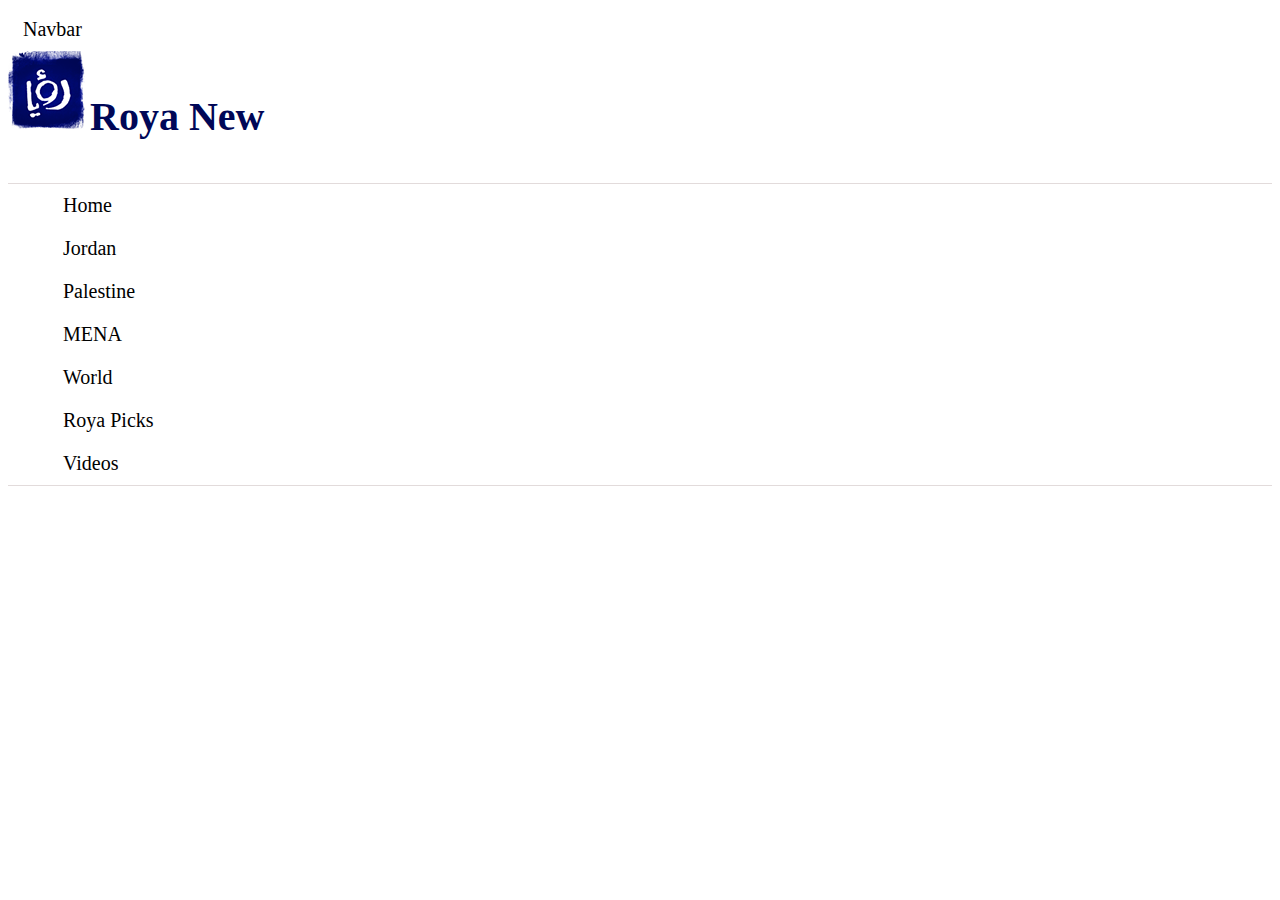
==== index.html @ a6ef0e45 "add" ====
<!doctype html>
<html lang="en">
  <head>
    <meta charset="utf-8">
    <meta name="viewport" content="width=device-width, initial-scale=1">
    <title>roya</title>
    <link href="https://cdn.jsdelivr.net/npm/bootstrap@5.2.2/dist/css/bootstrap.min.css" rel="stylesheet" integrity="sha384-Zenh87qX5JnK2Jl0vWa8Ck2rdkQ2Bzep5IDxbcnCeuOxjzrPF/et3URy9Bv1WTRi" crossorigin="anonymous">
    <link href="https://cdn.jsdelivr.net/npm/bootstrap@5.2.2/dist/css/bootstrap.min.css" rel="stylesheet" integrity="sha384-Zenh87qX5JnK2Jl0vWa8Ck2rdkQ2Bzep5IDxbcnCeuOxjzrPF/et3URy9Bv1WTRi" crossorigin="anonymous">
    <script src="https://cdn.jsdelivr.net/npm/bootstrap@5.2.2/dist/js/bootstrap.bundle.min.js" integrity="sha384-OERcA2EqjJCMA+/3y+gxIOqMEjwtxJY7qPCqsdltbNJuaOe923+mo//f6V8Qbsw3" crossorigin="anonymous"></script>  
    <meta name="viewport" content="width=device-width, initial-scale=1">


    <link rel="stylesheet" href="styles.css"></head>
  <body>
 
<nav class="navbar navbar-light bg-light ms-auto">
    <a class="navbar-brand " href="#">Navbar</a>
  </nav>
  <div class="container mt-4 logonav" style="color:#000757 ;font-size: 20px;">
    <img src="logo.png" alt="">
    <h1 style=" display: inline-block; "> Roya New</h1>
</div>
<div>
    
    

<div class="mt-4 sticky-top js-is-stuck  " >
    <!-- <nav class="navbar navbar-expand-lg ">
        <div class="container-fluid"style="border-style: solid none;border-width: 1px; color:rgb(226, 219, 219);">
          
          <button class="navbar-toggler" type="button" data-bs-toggle="collapse" data-bs-target="#navbarNav" aria-controls="navbarNav" aria-expanded="false" aria-label="Toggle navigation">
            <span class="navbar-toggler-icon"></span>
          </button>
          <div class="collapse navbar-collapse container" id="navbarNav">
            <ul class="navbar-nav ">
              <li class="nav-item">
                <a  href="#" id="menu_videos"  > Home</a>
              </li>
              <li class="nav-item">
                <a  href="#" id="menu_videos"  > Jordan</a>
              </li>
              <li class="nav-item">
                <a  href="#" id="menu_videos"  >Palestine</a>
              </li>
              <li class="nav-item">
                <a  href="#" id="menu_videos"  >MENA</a>
              </li>
              <li class="nav-item">
                <a  href="#" id="menu_videos"  >World</a>
              </li>
              <li class="nav-item">
                <a  href="#" id="menu_videos"  >Roya Picks</a
              </li>
              <li class="nav-item">
                <a  href="#" id="menu_videos"  >Videos</a>
              </li>
            </ul>
          </div>
        </div>
      </nav> -->
      <!-- ------------------- -->
      <div class="" >
        <ul  id="navBottn" style="border-style: solid none;border-width: 1px; color:rgb(226, 219, 219);" >
            <div class="navButton">
                <div class="container d-flex flex-row mb-0 ">
                    <img src="logo.png" alt="" class="logo" style="display:none;">
                        <li ><a  href="#" id="menu_videos"  > Home</a></li>
                        <li ><a  href="#" id="menu_videos"  > Jordan</a></li>
                        <li ><a  href="#" id="menu_videos"  >Palestine</a></li>
                        <li ><a  href="#" id="menu_videos"  >MENA</a></li>
                        <li ><a  href="#" id="menu_videos"  >World</a></li>
                        <li ><a  href="#" id="menu_videos"  >Roya Picks</a></li>
                        <li ><a  href="#" id="menu_videos"  >Videos</a></li>
                   </div>
                   
            </div>
            
        <nav class=" navbar navbar-expand-lg navButtonsm   ">
        <div class="container-fluid   ">
          
          <button class="navbar-toggler" type="button" data-bs-toggle="collapse" data-bs-target="#navbarNav" aria-controls="navbarNav" aria-expanded="false" aria-label="Toggle navigation">
            <span class="navbar-toggler-icon"></span>
          </button>
          
          <img src="logo.png" alt="" class="logo "  >
          <p class="pnav"> Roya New</p>

          <div class="collapse navbar-collapse container" id="navbarNav">
            <ul class="navbar-nav ">
              <li class="nav-item">
                <a  href="#" id="menu_videos"  > Home</a>
              </li>
              <li class="nav-item">
                <a  href="#" id="menu_videos"  > Jordan</a>
              </li>
              <li class="nav-item">
                <a  href="#" id="menu_videos"  >Palestine</a>
              </li>
              <li class="nav-item">
                <a  href="#" id="menu_videos"  >MENA</a>
              </li>
              <li class="nav-item">
                <a  href="#" id="menu_videos"  >World</a>
              </li>
              <li class="nav-item">
                <a  href="#" id="menu_videos"  >Roya Picks</a
              </li>
              <li class="nav-item">
                <a  href="#" id="menu_videos"  >Videos</a>
              </li>
            </ul>
          </div>
        </div>
      </nav>
             
         </ul></div>       
    
</div>
<!-- <div class="container ">
    <div class="row">
      <div class="col-lg-8 col-md-6">
        <div class="suggestion " style="padding: 0px;" >
            <img class="img-fluid"src="37916.jpg" alt="">
            <div class="imgetext" >
                <h4 >Temperatures rise Saturday, rain showers expected Sunday</h4>
            </div>  
                   
        </div> 
              
      </div>     
    </div>
  </div> -->

<script src="https://cdn.jsdelivr.net/npm/bootstrap@5.2.2/dist/js/bootstrap.bundle.min.js" integrity="sha384-OERcA2EqjJCMA+/3y+gxIOqMEjwtxJY7qPCqsdltbNJuaOe923+mo//f6V8Qbsw3" crossorigin="anonymous"></script>
</body>
</html>
---- styles.css ----
li{
    list-style-type: none;
}
a{
  color:#000757;
  padding: 10px 15px;
  font-size: 20px;
  color: black;
  text-align: center;
  text-decoration: none;
  display: inline-block;
  
  
}
a:hover{
    color: black;
    border-top:0.01rem solid;
    border-bottom:0.01rem solid;
    background-color: rgb(218, 212, 212);
    
}
.navButtonsm{
    display: none;
}
.navButton{
    background-color: white;

}
.logo{
    width: 32px;
    position: absolute;
    margin-left: 64px;
}
.pnav{
position: absolute;
    margin-left: 102px;
    margin-top: 7px;
    font-size: 20px;
    color: #000757;
}

/* .imgetext{
     padding: 4px;
       color:white;
       background-color:rgba(0, 0, 0, 0.13) ;
       width: 85.05%;

} */
@media only screen and (max-width: 992px) {
   .navButton{
    display: none;
   }
   .navButtonsm{
    display: contents;
}.logonav{
    display: none;
}
   
  }
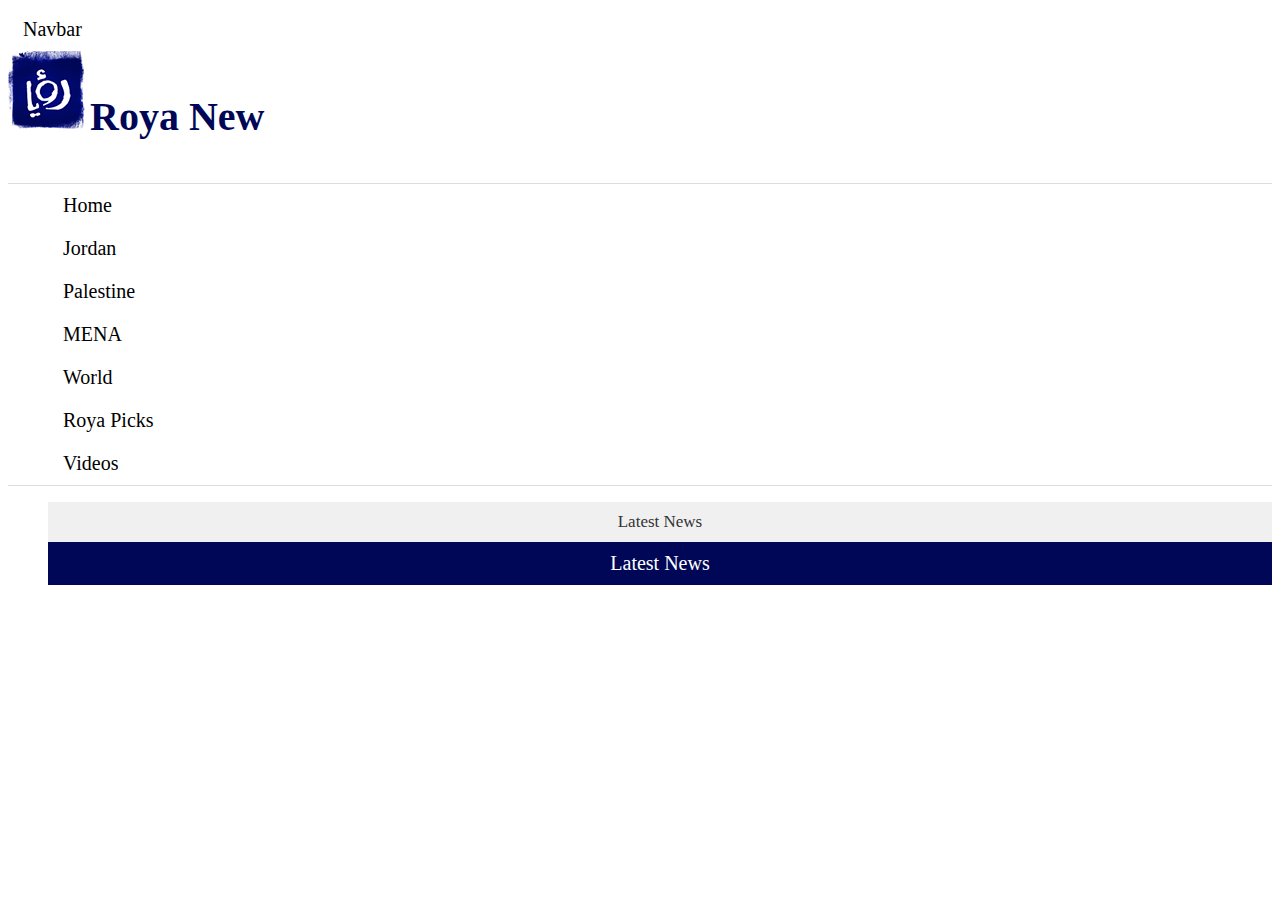
==== commit c9e7ce77: "Update index.html" ====
--- a/index.html
+++ b/index.html
@@ -10,7 +10,7 @@
     <meta name="viewport" content="width=device-width, initial-scale=1">
 
 
-    <link rel="stylesheet" href="styles.css"></head>
+      <link rel="stylesheet" href="styles.css"></head>
   <body>
  
 <nav class="navbar navbar-light bg-light ms-auto">
@@ -116,6 +116,34 @@
          </ul></div>       
     
 </div>
+<div clas="row">
+  <div class="col-8">
+
+  </div>
+  <div class="col-4">
+    <section class="container-fluid">
+      <div class="row" style="text-align: center;">
+        <ul class="nav nav-pills nav-justified" >
+          <div class="col-6">
+            <li><div style="background: #f0f0f0; "><a style="    background: #f0f0f0;
+              color: #333;
+              border: none;
+              border-radius: 0;
+              font-size: 17px;
+              text-transform: capitali"  href="#latest">Latest News</a></div></li>
+          </div><div class="col-6">
+            <li><div style="background-color:#000757;  "><a style="border:none; background-color: #000757;  color: white;"  href="#latest">Latest News</a></div></li>
+          </div>
+         
+               </ul>
+      </div>
+     
+     
+      </section>
+
+  </div>
+
+</div>
 <!-- <div class="container ">
     <div class="row">
       <div class="col-lg-8 col-md-6">
@@ -133,4 +161,4 @@
 
 <script src="https://cdn.jsdelivr.net/npm/bootstrap@5.2.2/dist/js/bootstrap.bundle.min.js" integrity="sha384-OERcA2EqjJCMA+/3y+gxIOqMEjwtxJY7qPCqsdltbNJuaOe923+mo//f6V8Qbsw3" crossorigin="anonymous"></script>
 </body>
-</html>+</html>
